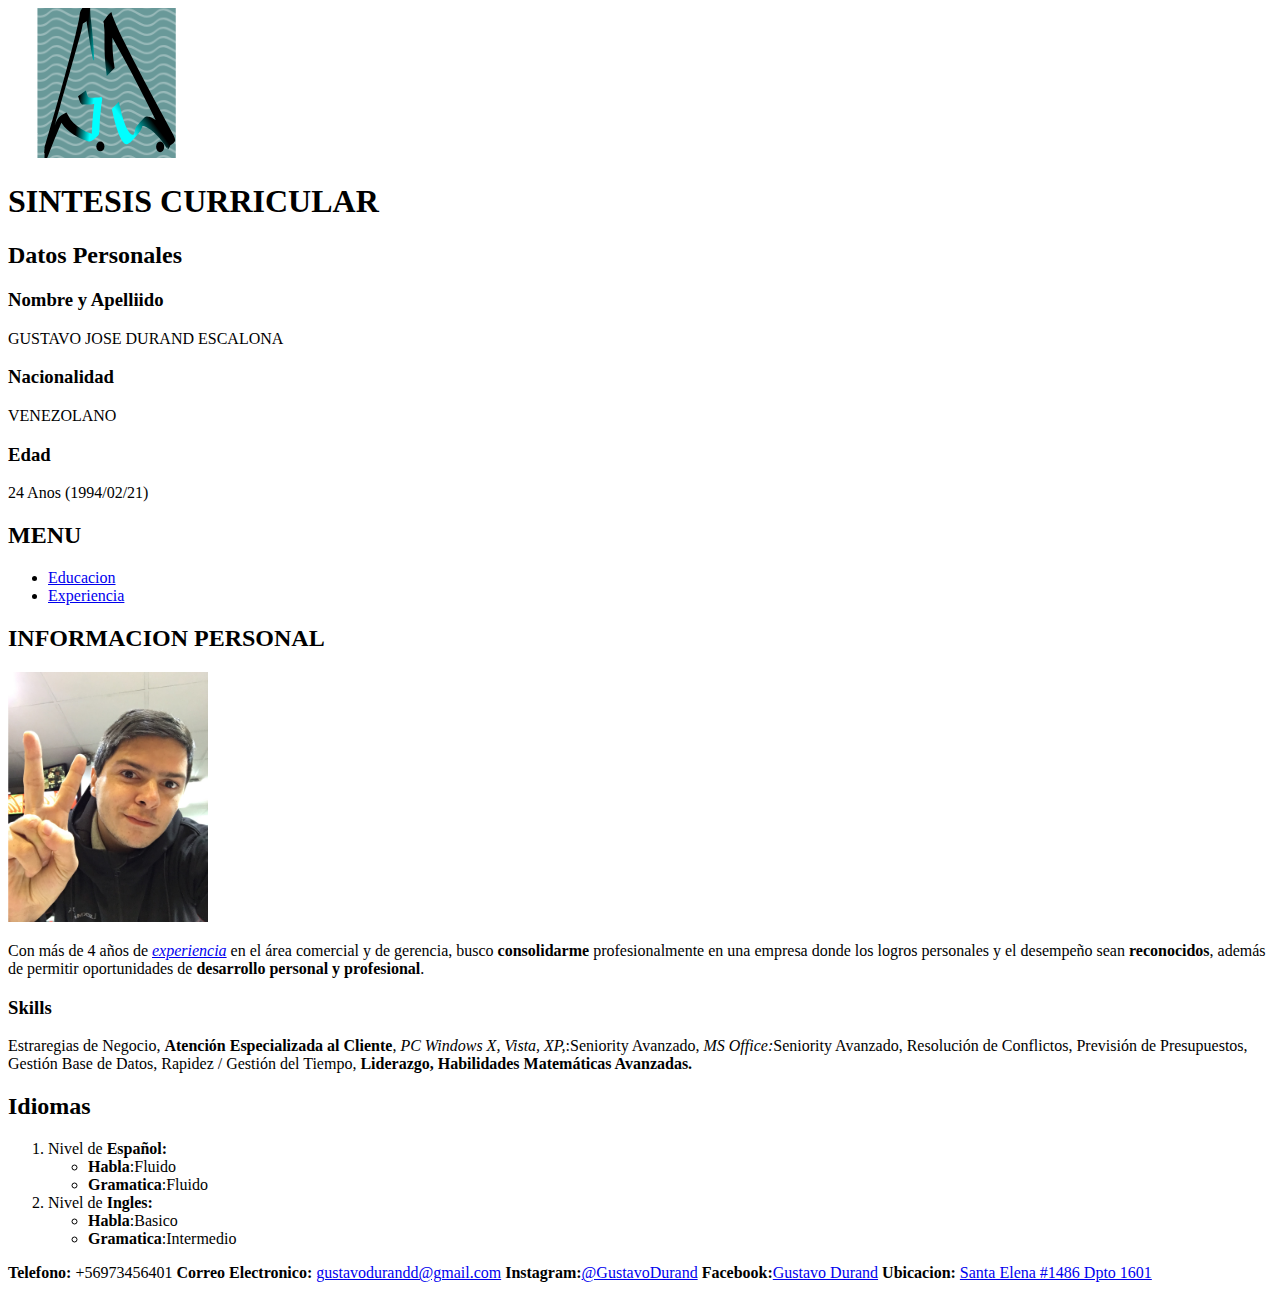
==== PROYECTO/index.html @ 4b6572be "Inicio Proyecto" ====
<!DOCTYPE html>
<html>
  <head>
      <meta charset="utf-8">
      <meta name="viewport" content="width=device-width,user-scalable=no">
      <title>Resumen Curricular</title>
  </head>
  <body>
      <svg>
       <image xlink:href="LOGO/logo1.svg" width="200" height="200" x="" y=""</image>
     </svg>
<header>
    <h1>SINTESIS CURRICULAR</h1>
</header>
  <hgroup title="Datos personales">

    <h2>Datos Personales</h2>
      <h3>Nombre y Apelliido</h3>
        <p>
        GUSTAVO JOSE DURAND ESCALONA
        </p>

      <h3>Nacionalidad</h3>
        <p>
        VENEZOLANO
        </p>
      <h3>Edad</h3>
        <p>
        24 Anos (1994/02/21)
        </p>
  </hgroup>
  <dl title="Menu" id="Vinculos del menu">
    <h2 id="Menu">MENU</h2>
    <ul>
    <li><a href="html/educacion.html" title="Hoja de Educacion" target="_blank" id="educacion">Educacion</a></li>
    <li><a href="html/experiencia.html" title="Hoja de Experiencia" target="_blank" id="#Experiencia"> Experiencia</a></li>
    </ul>
  </dl>
  <hgroup title="Habilidades y Conocimientos">
    <h2>INFORMACION PERSONAL</h2>
    <img src="imagenes/img_me.JPG" alt="Yo" title="Gustavo Durand" width="200px" height="250px">
    <p title="Habilidades y Conocimientos">
      Con más de 4 años de <em><a href="html/experiencia.html" target="_blank">experiencia</a></em> en el área comercial y de gerencia, busco <b>consolidarme</b> profesionalmente en una empresa donde los logros personales y el desempeño sean <b>reconocidos</b>, además de permitir oportunidades de <b>desarrollo personal y profesional</b>.
      <h3>Skills</h3>
      Estraregias de Negocio, <b>Atención Especializada al Cliente</b>, <em>PC Windows X, Vista, XP,</em>:Seniority Avanzado, <em>MS Office:</em>Seniority Avanzado, Resolución de Conflictos, Previsión de Presupuestos, Gestión Base de Datos, Rapidez / Gestión del Tiempo, <b>Liderazgo, Habilidades Matemáticas Avanzadas.</b>
    </p>
    <h2>Idiomas</h2>
    <ol title="Idiomas">
      <li>Nivel de <b>Español:</b>
        <ul>
          <li><b>Habla</b>:Fluido</li>
          <li><b>Gramatica</b>:Fluido</li>
        </ul>
      <li>Nivel de <b>Ingles:</b>
        <ul>
          <li><b>Habla</b>:Basico</li>
          <li><b>Gramatica</b>:Intermedio</li>
        </ul>
    </ol>
  </hgroup>
  <footer title="Contacto">
    <b>Telefono:</b> +56973456401  <b>Correo Electronico:</b> <a href="mailto:gustavodurandd@gmail.com?subject=feedback">gustavodurandd@gmail.com</a> <b>Instagram:</b><a href="https://www.instagram.com/gustavodurand" target="_blank">@GustavoDurand</a>  <b>Facebook:</b><a href="https://www.facebook.com/gustavo.durand.319" target="_blank">Gustavo Durand</a> <b>Ubicacion:</b> <a href="https://goo.gl/maps/nP5NnQvtLQM2" target="_blank" >Santa Elena #1486 Dpto 1601</a>
  </footer>
 </body>
</html>
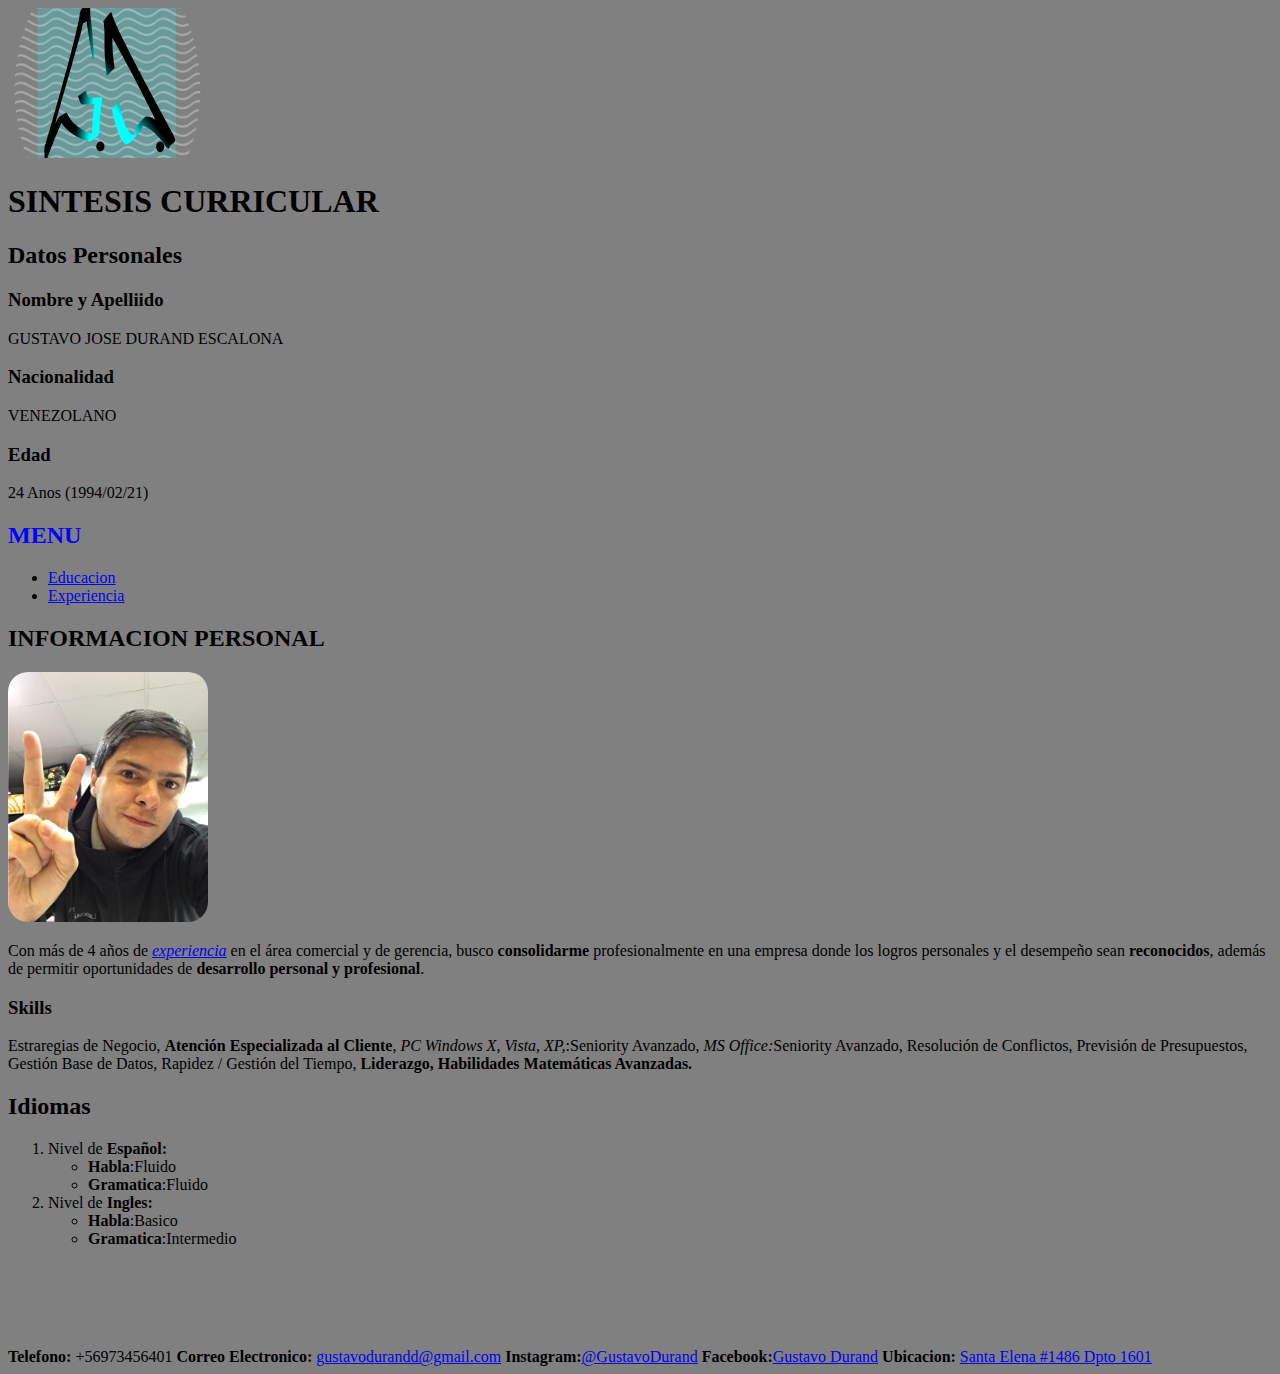
==== commit ba8fc052: "Agregando CSS" ====
--- a/PROYECTO/index.html
+++ b/PROYECTO/index.html
@@ -1,65 +1,66 @@
-<!DOCTYPE html>
-<html>
-  <head>
-      <meta charset="utf-8">
-      <meta name="viewport" content="width=device-width,user-scalable=no">
-      <title>Resumen Curricular</title>
-  </head>
-  <body>
-      <svg>
-       <image xlink:href="LOGO/logo1.svg" width="200" height="200" x="" y=""</image>
-     </svg>
-<header>
-    <h1>SINTESIS CURRICULAR</h1>
-</header>
-  <hgroup title="Datos personales">
-
-    <h2>Datos Personales</h2>
-      <h3>Nombre y Apelliido</h3>
-        <p>
-        GUSTAVO JOSE DURAND ESCALONA
-        </p>
-
-      <h3>Nacionalidad</h3>
-        <p>
-        VENEZOLANO
-        </p>
-      <h3>Edad</h3>
-        <p>
-        24 Anos (1994/02/21)
-        </p>
-  </hgroup>
-  <dl title="Menu" id="Vinculos del menu">
-    <h2 id="Menu">MENU</h2>
-    <ul>
-    <li><a href="html/educacion.html" title="Hoja de Educacion" target="_blank" id="educacion">Educacion</a></li>
-    <li><a href="html/experiencia.html" title="Hoja de Experiencia" target="_blank" id="#Experiencia"> Experiencia</a></li>
-    </ul>
-  </dl>
-  <hgroup title="Habilidades y Conocimientos">
-    <h2>INFORMACION PERSONAL</h2>
-    <img src="imagenes/img_me.JPG" alt="Yo" title="Gustavo Durand" width="200px" height="250px">
-    <p title="Habilidades y Conocimientos">
-      Con más de 4 años de <em><a href="html/experiencia.html" target="_blank">experiencia</a></em> en el área comercial y de gerencia, busco <b>consolidarme</b> profesionalmente en una empresa donde los logros personales y el desempeño sean <b>reconocidos</b>, además de permitir oportunidades de <b>desarrollo personal y profesional</b>.
-      <h3>Skills</h3>
-      Estraregias de Negocio, <b>Atención Especializada al Cliente</b>, <em>PC Windows X, Vista, XP,</em>:Seniority Avanzado, <em>MS Office:</em>Seniority Avanzado, Resolución de Conflictos, Previsión de Presupuestos, Gestión Base de Datos, Rapidez / Gestión del Tiempo, <b>Liderazgo, Habilidades Matemáticas Avanzadas.</b>
-    </p>
-    <h2>Idiomas</h2>
-    <ol title="Idiomas">
-      <li>Nivel de <b>Español:</b>
-        <ul>
-          <li><b>Habla</b>:Fluido</li>
-          <li><b>Gramatica</b>:Fluido</li>
-        </ul>
-      <li>Nivel de <b>Ingles:</b>
-        <ul>
-          <li><b>Habla</b>:Basico</li>
-          <li><b>Gramatica</b>:Intermedio</li>
-        </ul>
-    </ol>
-  </hgroup>
-  <footer title="Contacto">
-    <b>Telefono:</b> +56973456401  <b>Correo Electronico:</b> <a href="mailto:gustavodurandd@gmail.com?subject=feedback">gustavodurandd@gmail.com</a> <b>Instagram:</b><a href="https://www.instagram.com/gustavodurand" target="_blank">@GustavoDurand</a>  <b>Facebook:</b><a href="https://www.facebook.com/gustavo.durand.319" target="_blank">Gustavo Durand</a> <b>Ubicacion:</b> <a href="https://goo.gl/maps/nP5NnQvtLQM2" target="_blank" >Santa Elena #1486 Dpto 1601</a>
-  </footer>
- </body>
-</html>
+<!DOCTYPE html>
+<html>
+  <head>
+      <meta charset="utf-8">
+      <meta name="viewport" content="width=device-width,user-scalable=no">
+      <title>Resumen Curricular</title>
+      <link rel="stylesheet" href="css/estilo.css">
+  </head>
+  <body>
+      <svg>
+       <image xlink:href="LOGO/logo1.svg" width="200" height="200" x="" y=""</image>
+     </svg>
+<header>
+    <h1>SINTESIS CURRICULAR</h1>
+</header>
+  <hgroup title="Datos personales">
+
+    <h2>Datos Personales</h2>
+      <h3>Nombre y Apelliido</h3>
+        <p>
+        GUSTAVO JOSE DURAND ESCALONA
+        </p>
+
+      <h3>Nacionalidad</h3>
+        <p>
+        VENEZOLANO
+        </p>
+      <h3>Edad</h3>
+        <p>
+        24 Anos (1994/02/21)
+        </p>
+  </hgroup>
+  <dl title="Menu" id="Vinculos del menu">
+    <h2 id="Menu">MENU</h2>
+    <ul>
+    <li><a href="html/educacion.html" title="Hoja de Educacion" target="_blank" id="educacion">Educacion</a></li>
+    <li><a href="html/experiencia.html" title="Hoja de Experiencia" target="_blank" id="#Experiencia"> Experiencia</a></li>
+    </ul>
+  </dl>
+  <hgroup title="Habilidades y Conocimientos">
+    <h2>INFORMACION PERSONAL</h2>
+    <img src="imagenes/img_me.JPG" alt="Yo" title="Gustavo Durand" width="200px" height="250px">
+    <p title="Habilidades y Conocimientos">
+      Con más de 4 años de <em><a href="html/experiencia.html" target="_blank">experiencia</a></em> en el área comercial y de gerencia, busco <b>consolidarme</b> profesionalmente en una empresa donde los logros personales y el desempeño sean <b>reconocidos</b>, además de permitir oportunidades de <b>desarrollo personal y profesional</b>.
+      <h3>Skills</h3>
+      Estraregias de Negocio, <b>Atención Especializada al Cliente</b>, <em>PC Windows X, Vista, XP,</em>:Seniority Avanzado, <em>MS Office:</em>Seniority Avanzado, Resolución de Conflictos, Previsión de Presupuestos, Gestión Base de Datos, Rapidez / Gestión del Tiempo, <b>Liderazgo, Habilidades Matemáticas Avanzadas.</b>
+    </p>
+    <h2>Idiomas</h2>
+    <ol title="Idiomas">
+      <li>Nivel de <b>Español:</b>
+        <ul>
+          <li><b>Habla</b>:Fluido</li>
+          <li><b>Gramatica</b>:Fluido</li>
+        </ul>
+      <li>Nivel de <b>Ingles:</b>
+        <ul>
+          <li><b>Habla</b>:Basico</li>
+          <li><b>Gramatica</b>:Intermedio</li>
+        </ul>
+    </ol>
+  </hgroup>
+  <footer title="Contacto">
+    <b>Telefono:</b> +56973456401  <b>Correo Electronico:</b> <a href="mailto:gustavodurandd@gmail.com?subject=feedback">gustavodurandd@gmail.com</a> <b>Instagram:</b><a href="https://www.instagram.com/gustavodurand" target="_blank">@GustavoDurand</a>  <b>Facebook:</b><a href="https://www.facebook.com/gustavo.durand.319" target="_blank">Gustavo Durand</a> <b>Ubicacion:</b> <a href="https://goo.gl/maps/nP5NnQvtLQM2" target="_blank" >Santa Elena #1486 Dpto 1601</a>
+  </footer>
+ </body>
+</html>
--- a/PROYECTO/css/estilo.css
+++ b/PROYECTO/css/estilo.css
@@ -0,0 +1,18 @@
+body
+{
+  background: gray;
+}
+img
+{
+  border-radius: 20px
+}
+footer
+{
+  margin-top: 100px
+}
+#Menu
+{
+  font: arial;
+  color: blue;
+
+}
